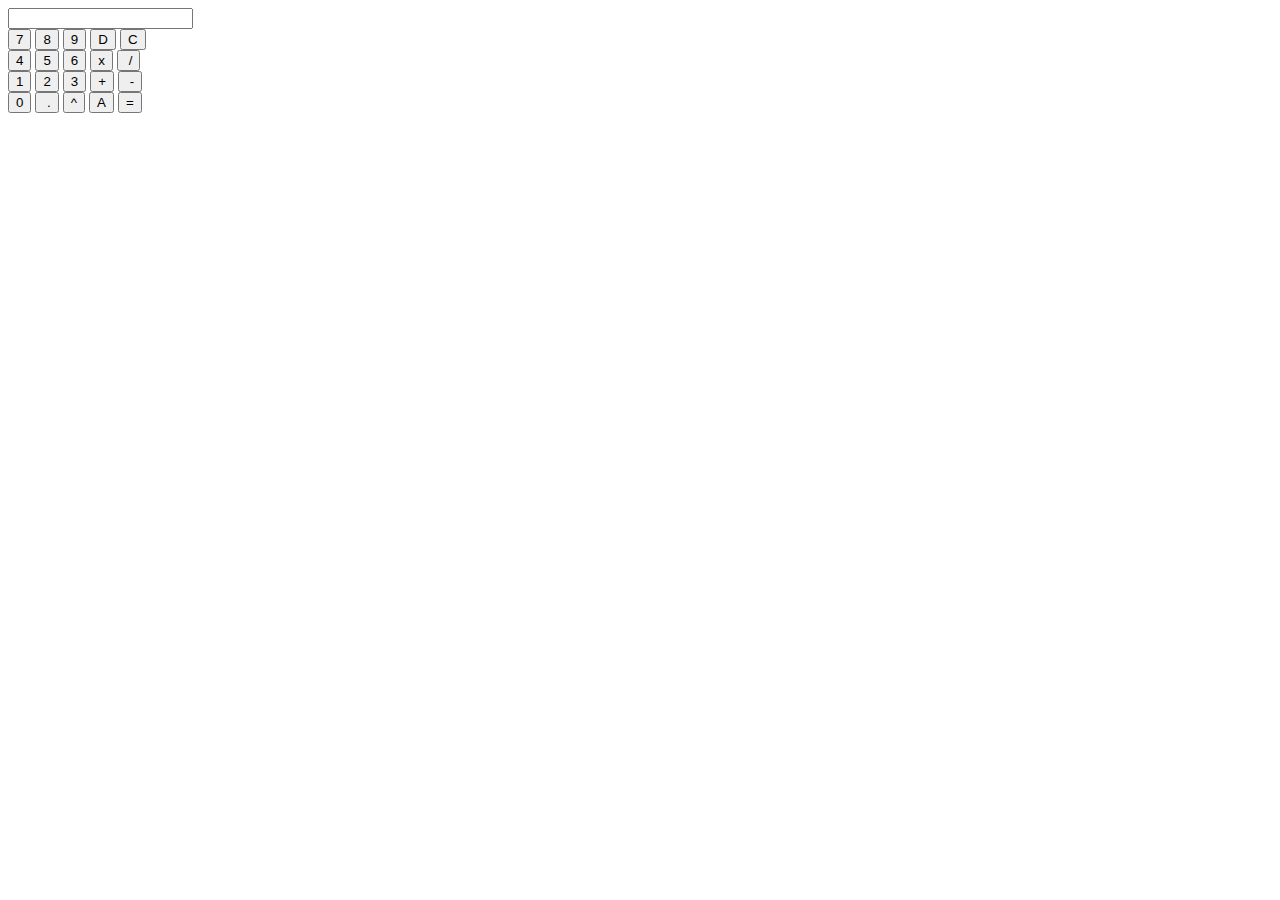
==== simpleCalculator/index.html @ d4e156a6 "simple calculator" ====
<!DOCTYPE html>
<html lang="en">
	<head>
		<meta charset="UTF-8">
		<title>Calculator</title>
		<link rel="stylesheet" href="css/stylesheet.css">
	</head>
	<body>
		<header>
			
		</header>
		<main>
			<form action="">
				<input type="text"><br>
				<input type="button" name="btn7" value="7">
				<input type="button" name="btn8" value="8">
				<input type="button" name="btn9" value="9">
				<input type="button" name="delbtn" value="D">
				<input type="button" name="clrbtn" value="C"><br>
				<input type="button" name="btn4" value="4">
				<input type="button" name="btn5" value="5">
				<input type="button" name="btn6" value="6">
				<input type="button" name="multbtn" value="x">
				<input type="button" name="divbtn" value=" /"><br>
				<input type="button" name="btn1" value="1">
				<input type="button" name="btn2" value="2">
				<input type="button" name="btn3" value="3">
				<input type="button" name="plsbtn" value="+">
				<input type="button" name="subbtn" value=" -"><br>
				<input type="button" name="btn0" value="0">
				<input type="button" name="dotbtn" value=" .">
				<input type="button" name="pwrbtn" value="^">
				<input type="button" name="ansbtn" value="A">
				<input type="button" name="equbtn" value="=">
			</form>
		</main>
		<footer>
			
		</footer>
		<script src="script/javascript.js"></script>
	</body>
</html>
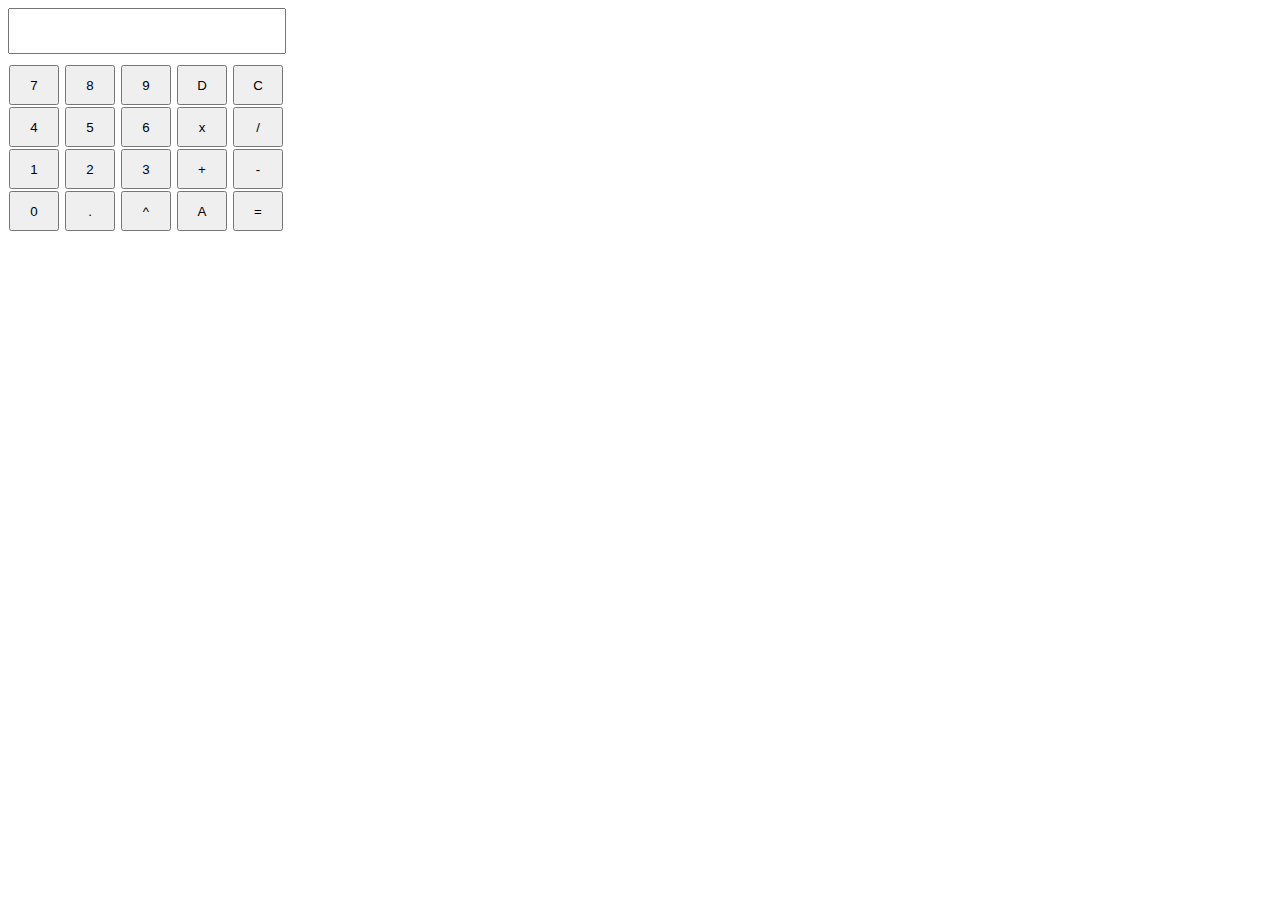
==== commit 19768cc8: "css and html" ====
--- a/simpleCalculator/index.html
+++ b/simpleCalculator/index.html
@@ -21,14 +21,14 @@
 				<input type="button" name="btn5" value="5">
 				<input type="button" name="btn6" value="6">
 				<input type="button" name="multbtn" value="x">
-				<input type="button" name="divbtn" value=" /"><br>
+				<input type="button" name="divbtn" value="/"><br>
 				<input type="button" name="btn1" value="1">
 				<input type="button" name="btn2" value="2">
 				<input type="button" name="btn3" value="3">
 				<input type="button" name="plsbtn" value="+">
-				<input type="button" name="subbtn" value=" -"><br>
+				<input type="button" name="subbtn" value="-"><br>
 				<input type="button" name="btn0" value="0">
-				<input type="button" name="dotbtn" value=" .">
+				<input type="button" name="dotbtn" value=".">
 				<input type="button" name="pwrbtn" value="^">
 				<input type="button" name="ansbtn" value="A">
 				<input type="button" name="equbtn" value="=">
--- a/simpleCalculator/css/stylesheet.css
+++ b/simpleCalculator/css/stylesheet.css
@@ -0,0 +1,10 @@
+input[type="button"]{
+	width: 50px;
+	height: 40px;
+	margin: 1px;
+}
+input[type="text"]{
+	width: 270px;
+	height: 40px;
+	margin-bottom: 10px;
+}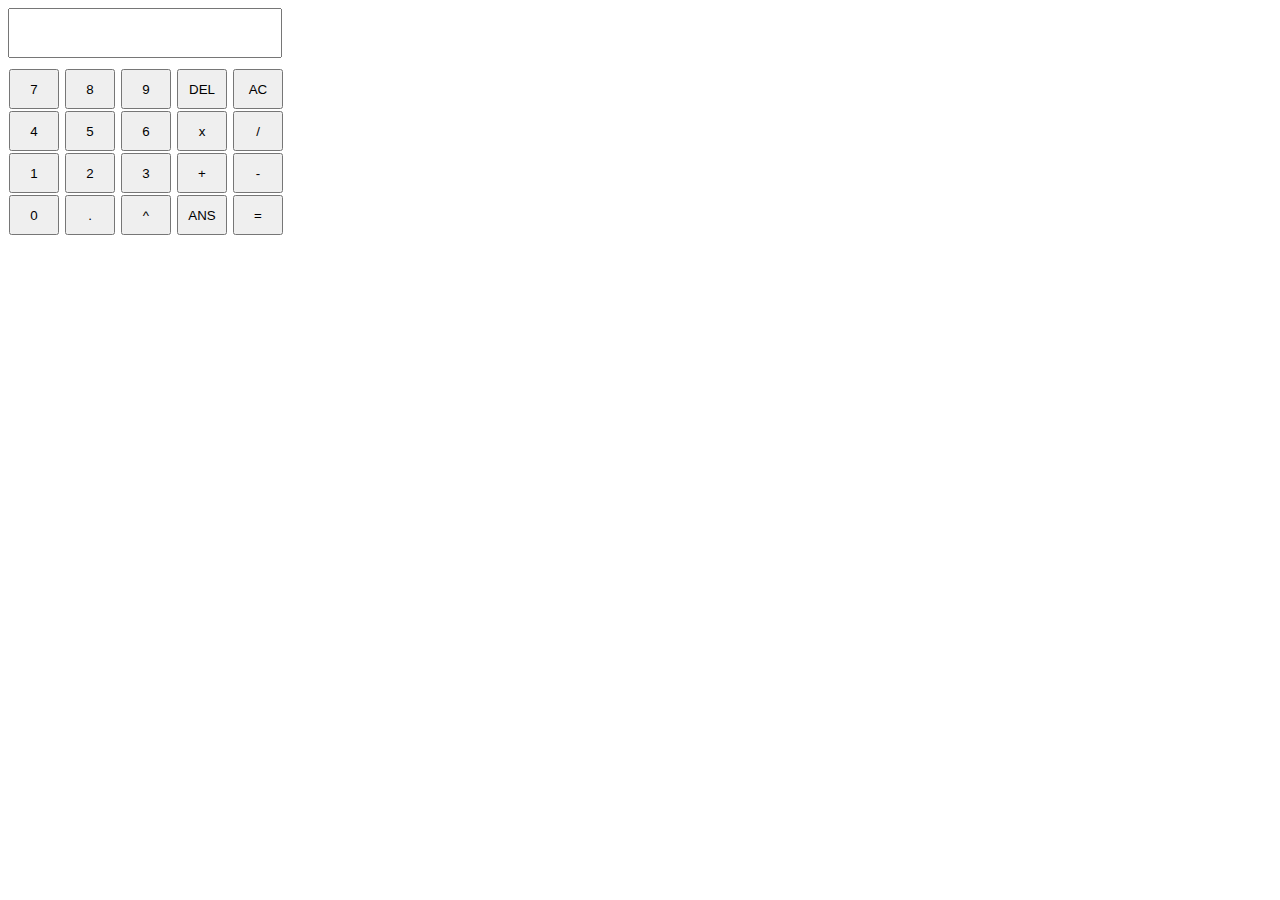
==== commit f9037e9c: "cans" ====
--- a/simpleCalculator/index.html
+++ b/simpleCalculator/index.html
@@ -10,28 +10,28 @@
 			
 		</header>
 		<main>
-			<form action="">
-				<input type="text"><br>
-				<input type="button" name="btn7" value="7">
-				<input type="button" name="btn8" value="8">
-				<input type="button" name="btn9" value="9">
-				<input type="button" name="delbtn" value="D">
-				<input type="button" name="clrbtn" value="C"><br>
-				<input type="button" name="btn4" value="4">
-				<input type="button" name="btn5" value="5">
-				<input type="button" name="btn6" value="6">
-				<input type="button" name="multbtn" value="x">
-				<input type="button" name="divbtn" value="/"><br>
-				<input type="button" name="btn1" value="1">
-				<input type="button" name="btn2" value="2">
-				<input type="button" name="btn3" value="3">
-				<input type="button" name="plsbtn" value="+">
-				<input type="button" name="subbtn" value="-"><br>
-				<input type="button" name="btn0" value="0">
-				<input type="button" name="dotbtn" value=".">
-				<input type="button" name="pwrbtn" value="^">
-				<input type="button" name="ansbtn" value="A">
-				<input type="button" name="equbtn" value="=">
+			<form name="cal" action="">
+				<input type="text" name="display"><br>
+				<button type="button" name="btn7" onclick="document.cal.display.value +='7'">7</button>
+				<button type="button" name="btn8" onclick="document.cal.display.value +='8'">8</button>
+				<button type="button" name="btn9" onclick="document.cal.display.value +='9'">9</button>
+				<button type="button" name="delbtn" onclick="">DEL</button>
+				<button type="button" name="clrbtn" onclick="clearbtn();">AC</button><br>
+				<button type="button" name="btn4" onclick="document.cal.display.value +='4'">4</button>
+				<button type="button" name="btn5" onclick="document.cal.display.value +='5'">5</button>
+				<button type="button" name="btn6" onclick="document.cal.display.value +='6'">6</button>
+				<button type="button" name="multbtn" onclick="document.cal.display.value +='*'">x</button>
+				<button type="button" name="divbtn" onclick="document.cal.display.value +='/'">/</button><br>
+				<button type="button" name="btn1" onclick="document.cal.display.value +='1'">1</button>
+				<button type="button" name="btn2" onclick="document.cal.display.value +='2'">2</button>
+				<button type="button" name="btn3" onclick="document.cal.display.value +='3'">3</button>
+				<button type="button" name="plsbtn" onclick="document.cal.display.value +='+'">+</button>
+				<button type="button" name="subbtn" onclick="document.cal.display.value +='-'">-</button><br>
+				<button type="button" name="btn0" onclick="document.cal.display.value +='0'">0</button>
+				<button type="button" name="dotbtn" onclick="document.cal.display.value +='.'">.</button>
+				<button type="button" name="pwrbtn" onclick="document.cal.display.value +='^'">^</button>
+				<button type="button" name="ansbtn" value="Ans" onclick="">ANS</button>
+				<button type="button" name="equbtn" value="=" onclick="document.cal.display.value = eval(document.cal.display.value)">=</button>
 			</form>
 		</main>
 		<footer>
--- a/simpleCalculator/css/stylesheet.css
+++ b/simpleCalculator/css/stylesheet.css
@@ -1,10 +1,13 @@
-input[type="button"]{
+button[type="button"]{
 	width: 50px;
 	height: 40px;
 	margin: 1px;
 }
 input[type="text"]{
-	width: 270px;
+	width: 250px;
 	height: 40px;
 	margin-bottom: 10px;
+	text-align: right;
+	padding: 3px 10px;
+	font-size: 30px;
 }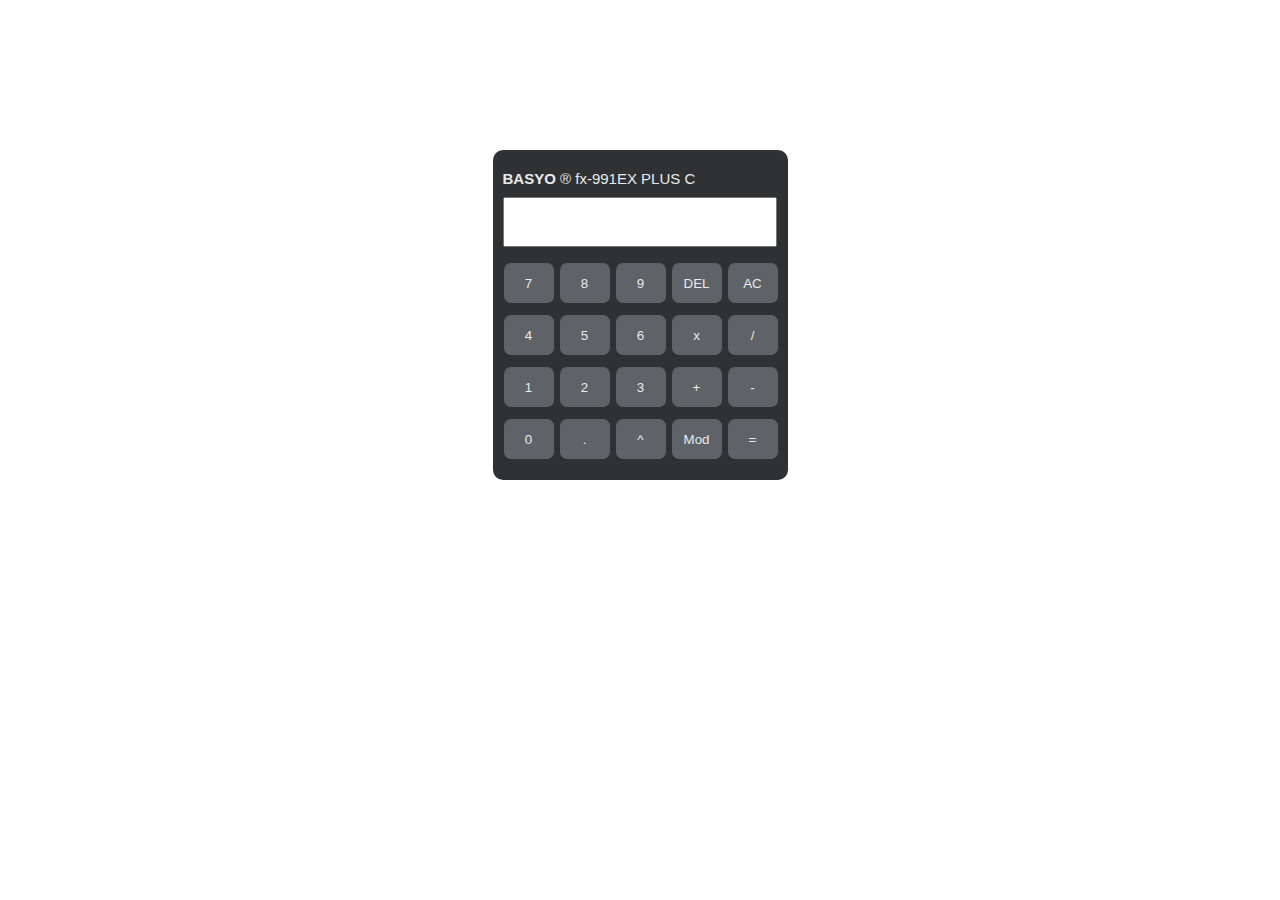
==== commit ab8656dc: "add and edits" ====
--- a/simpleCalculator/index.html
+++ b/simpleCalculator/index.html
@@ -10,28 +10,32 @@
 			
 		</header>
 		<main>
+
 			<form name="cal" action="">
-				<input type="text" name="display"><br>
-				<button type="button" name="btn7" onclick="document.cal.display.value +='7'">7</button>
-				<button type="button" name="btn8" onclick="document.cal.display.value +='8'">8</button>
-				<button type="button" name="btn9" onclick="document.cal.display.value +='9'">9</button>
-				<button type="button" name="delbtn" onclick="">DEL</button>
-				<button type="button" name="clrbtn" onclick="clearbtn();">AC</button><br>
-				<button type="button" name="btn4" onclick="document.cal.display.value +='4'">4</button>
-				<button type="button" name="btn5" onclick="document.cal.display.value +='5'">5</button>
-				<button type="button" name="btn6" onclick="document.cal.display.value +='6'">6</button>
-				<button type="button" name="multbtn" onclick="document.cal.display.value +='*'">x</button>
-				<button type="button" name="divbtn" onclick="document.cal.display.value +='/'">/</button><br>
-				<button type="button" name="btn1" onclick="document.cal.display.value +='1'">1</button>
-				<button type="button" name="btn2" onclick="document.cal.display.value +='2'">2</button>
-				<button type="button" name="btn3" onclick="document.cal.display.value +='3'">3</button>
-				<button type="button" name="plsbtn" onclick="document.cal.display.value +='+'">+</button>
-				<button type="button" name="subbtn" onclick="document.cal.display.value +='-'">-</button><br>
-				<button type="button" name="btn0" onclick="document.cal.display.value +='0'">0</button>
-				<button type="button" name="dotbtn" onclick="document.cal.display.value +='.'">.</button>
-				<button type="button" name="pwrbtn" onclick="document.cal.display.value +='^'">^</button>
-				<button type="button" name="ansbtn" value="Ans" onclick="">ANS</button>
-				<button type="button" name="equbtn" value="=" onclick="document.cal.display.value = eval(document.cal.display.value)">=</button>
+				<p><strong>BASYO</strong> &reg; fx-991EX PLUS C</p>
+				<div>
+					<input type="text" name="display"><br>
+					<button type="button" name="btn7" onclick="document.cal.display.value +='7'">7</button>
+					<button type="button" name="btn8" onclick="document.cal.display.value +='8'">8</button>
+					<button type="button" name="btn9" onclick="document.cal.display.value +='9'">9</button>
+					<button type="button" name="delbtn" onclick="deletebtn();">DEL</button>
+					<button type="button" name="clrbtn" onclick="clearbtn();">AC</button><br>
+					<button type="button" name="btn4" onclick="document.cal.display.value +='4'">4</button>
+					<button type="button" name="btn5" onclick="document.cal.display.value +='5'">5</button>
+					<button type="button" name="btn6" onclick="document.cal.display.value +='6'">6</button>
+					<button type="button" name="multbtn" onclick="document.cal.display.value +='*'">x</button>
+					<button type="button" name="divbtn" onclick="document.cal.display.value +='/'">/</button><br>
+					<button type="button" name="btn1" onclick="document.cal.display.value +='1'">1</button>
+					<button type="button" name="btn2" onclick="document.cal.display.value +='2'">2</button>
+					<button type="button" name="btn3" onclick="document.cal.display.value +='3'">3</button>
+					<button type="button" name="plsbtn" onclick="document.cal.display.value +='+'">+</button>
+					<button type="button" name="subbtn" onclick="document.cal.display.value +='-'">-</button><br>
+					<button type="button" name="btn0" onclick="document.cal.display.value +='0'">0</button>
+					<button type="button" name="dotbtn" onclick="document.cal.display.value +='.'">.</button>
+					<button type="button" name="pwrbtn" onclick="powerbtn();">^</button>
+					<button type="button" name="ansbtn" value="Ans" onclick="document.cal.display.value +='%'">Mod</button>
+					<button type="button" name="equbtn" value="=" onclick="document.cal.display.value = eval(document.cal.display.value)">=</button>
+				</div>
 			</form>
 		</main>
 		<footer>
--- a/simpleCalculator/css/stylesheet.css
+++ b/simpleCalculator/css/stylesheet.css
@@ -1,7 +1,15 @@
+*{
+	padding: 0;
+	margin: 0;
+}
 button[type="button"]{
 	width: 50px;
 	height: 40px;
-	margin: 1px;
+	margin: 6px 1px;
+	background-color: #5f6368;
+	border-radius: 7px;
+	border: 0px;
+	color: #e8eaed;
 }
 input[type="text"]{
 	width: 250px;
@@ -9,5 +17,24 @@
 	margin-bottom: 10px;
 	text-align: right;
 	padding: 3px 10px;
-	font-size: 30px;
-}+	font-size: 24px;
+}
+main{
+	padding-top: 20px;
+	width: 295px;
+	margin: 0 auto;
+	margin-top: 150px;
+	background-color: #2f3133;
+	height: 310px;
+	border-radius: 10px;
+}
+main div{
+	margin-top: 10px;
+	padding-left: 10px;
+}
+p{
+	padding-left: 10px;
+	color: #e8eaed;
+	font-family: sans-serif;
+	font-size: 15px;
+}
